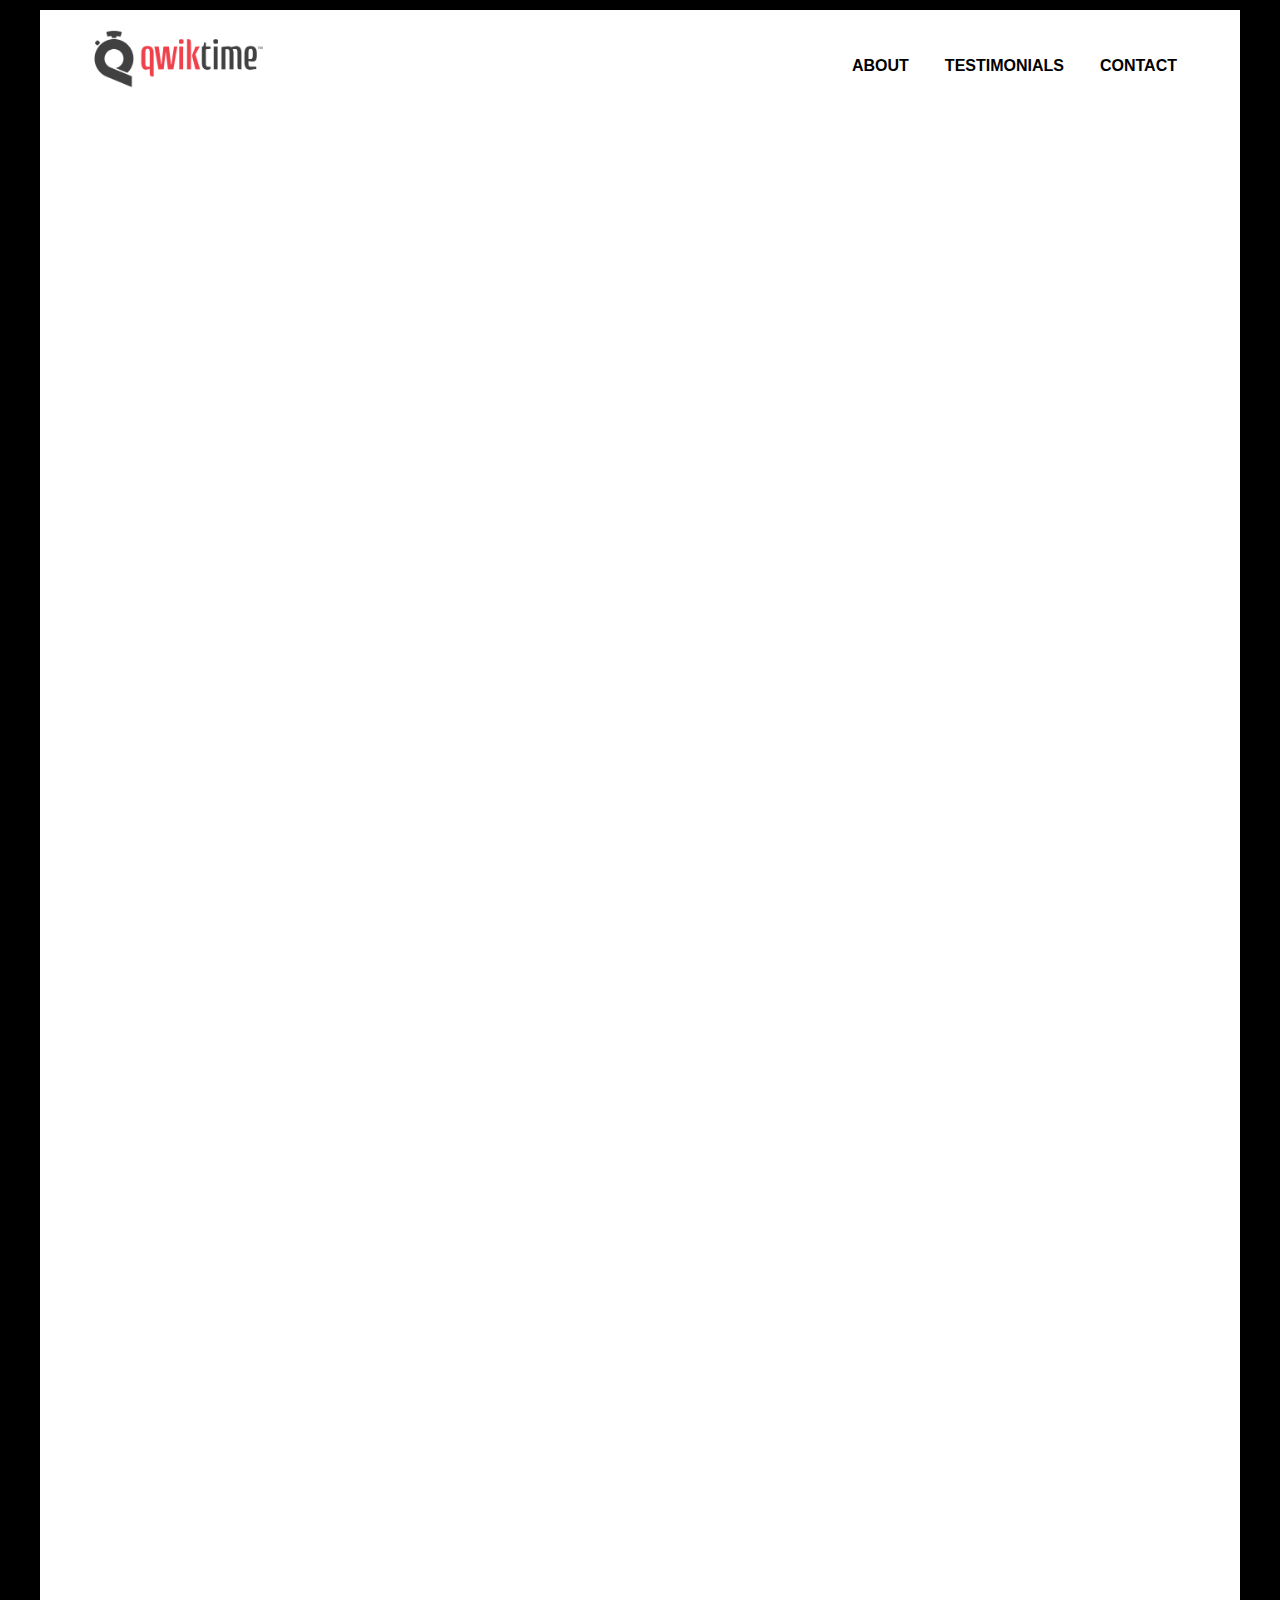
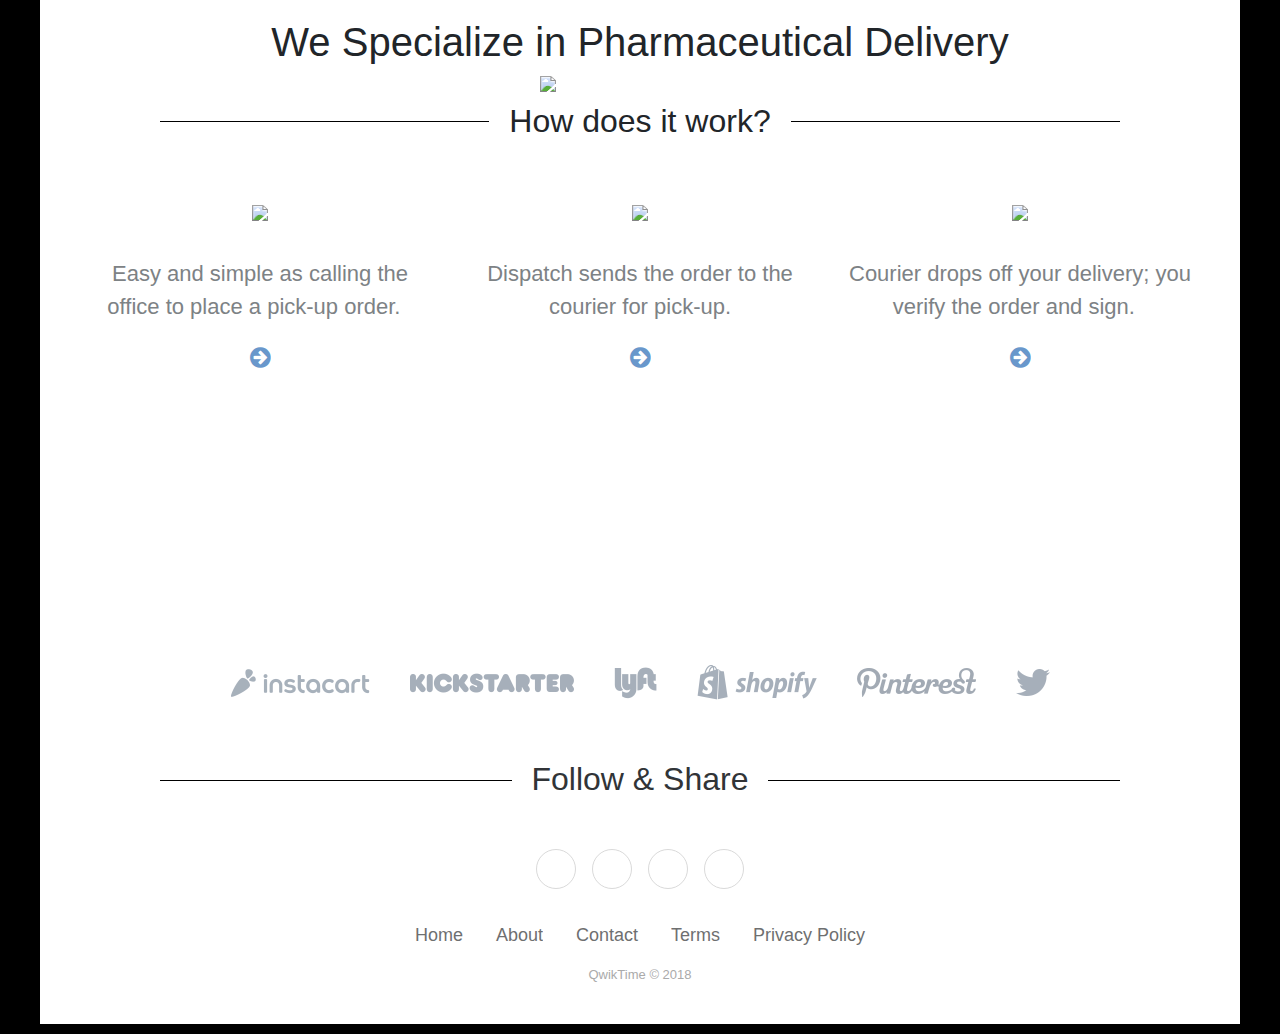
==== index.html @ ede796f6 "removed row" ====
<!DOCTYPE html>
<html style="margin:10px 40px;background-color:#000000;">

<head>
    <meta charset="utf-8">
    <meta name="viewport" content="width=device-width, initial-scale=1.0">
    <title>QwikTime</title>
    <link rel="stylesheet" href="https://cdnjs.cloudflare.com/ajax/libs/twitter-bootstrap/4.0.0/css/bootstrap.min.css">
    <link rel="stylesheet" href="https://cdnjs.cloudflare.com/ajax/libs/font-awesome/4.7.0/css/font-awesome.min.css">
    <link rel="stylesheet" href="https://cdnjs.cloudflare.com/ajax/libs/ionicons/2.0.1/css/ionicons.min.css">
    <link rel="stylesheet" href="https://cdnjs.cloudflare.com/ajax/libs/animate.css/3.5.2/animate.min.css">
    <link rel="stylesheet" href="https://cdnjs.cloudflare.com/ajax/libs/aos/2.1.1/aos.css">
    <link rel="stylesheet" href="https://cdnjs.cloudflare.com/ajax/libs/Swiper/3.3.1/css/swiper.min.css">
    <link rel="stylesheet" href="assets/css/styles.min.css">
</head>

<body>
    <nav class="navbar navbar-light navbar-expand-md navigation-clean navbar-inverse navbar-fixed-top" style="background-color:rgb(255,255,255);color:rgb(0,0,0);">
        <div class="container"><a class="navbar-brand" href="#" style="padding:0px;margin-left:0px;height:78px;"> <img class="img-fluid d-block" src="assets/img/qwiktime_color_horizontal.png" data-bs-hover-animate="wobble" style="margin:0px 0px 10px;"></a><button class="navbar-toggler" data-toggle="collapse"
                data-target="#navcol-1"><span class="sr-only">Toggle navigation</span><span class="navbar-toggler-icon"></span></button>
            <div class="collapse navbar-collapse" data-aos="fade-down" id="navcol-1" style="color:rgb(0,0,0);">
                <ul class="nav navbar-nav ml-auto" style="margin-top:13px;">
                    <li class="nav-item" role="presentation"><a class="nav-link" href="#" data-bs-hover-animate="pulse" uk-scroll="offset:50" style="color:rgb(0,0,0);">ABOUT</a></li>
                    <li class="nav-item" role="presentation"><a class="nav-link" href="#empresa" data-bs-hover-animate="pulse" uk-scroll="offset:100">Testimonials</a></li>
                    <li class="nav-item" role="presentation"><a class="nav-link" href="#diferencial" data-bs-hover-animate="pulse" uk-scroll="offset:50">CONTACT</a></li>
                </ul>
            </div>
        </div>
    </nav>
    <div></div>
    <div class="simple-slider">
        <div class="swiper-container">
            <div class="swiper-wrapper">
                <div class="swiper-slide" style="background-image:url(&quot;https://images.pexels.com/photos/935869/pexels-photo-935869.jpeg?auto=compress&amp;cs=tinysrgb&amp;dpr=2&amp;h=750&amp;w=1260&quot;);">
                    <header></header>
                </div>
                <div class="swiper-slide" style="background-image:url(&quot;https://images.pexels.com/photos/13861/IMG_3496bfree.jpg?auto=compress&amp;cs=tinysrgb&amp;dpr=2&amp;h=750&amp;w=1260&quot;);"></div>
                <div class="swiper-slide" style="background-image:url(&quot;https://images.pexels.com/photos/302083/pexels-photo-302083.jpeg?auto=compress&amp;cs=tinysrgb&amp;dpr=2&amp;h=750&amp;w=1260&quot;);"></div>
            </div>
            <div class="swiper-pagination"></div>
            <div class="swiper-button-prev"></div>
            <div class="swiper-button-next"></div>
        </div>
    </div>
    <div>
        <div class="container">
            
                <div class="col-md-12">
                    <h1 data-aos="fade-down" data-aos-duration="600" style="margin:10px;text-align: center;
    text-justify: inter-word;">We&nbsp;Specialize in Pharmaceutical Delivery<br></h1><img class="d-block" src="https://www.hipaajournal.com/wp-content/uploads/2017/12/58016222_s-2.jpg" width="200px" style="margin:auto;"></div>
           
        </div>
    </div>
    <div></div>
    <div style="text-align:center;">
        <h2 class="divider-style" style="margin:10px 120px;"><span>How&nbsp;does it&nbsp;work?</span></h2>
    </div>
    <div class="article-list">
        <div class="container">
            <div class="intro"></div>
            <div class="row articles">
                <div class="col-sm-6 col-md-4 item" data-aos="fade-up" data-aos-delay="300"><a href="#"><img class="img-fluid" src="https://images.pexels.com/photos/17663/pexels-photo.jpg?auto=compress&amp;cs=tinysrgb&amp;dpr=2&amp;h=750&amp;w=1260" data-bs-hover-animate="pulse"></a>
                    <p class="description" style="font-size:22px;margin:0px;"><br>Easy and simple as calling the office to place a&nbsp;pick-up&nbsp;order.&nbsp;&nbsp;<br></p><a href="#" class="action"><i class="fa fa-arrow-circle-right"></i></a></div>
                <div class="col-sm-6 col-md-4 item" data-aos="fade-up" data-aos-delay="600"><a href="#"><img class="img-fluid" src="https://images.pexels.com/photos/845451/pexels-photo-845451.jpeg?auto=compress&amp;cs=tinysrgb&amp;dpr=2&amp;h=750&amp;w=1260" data-bs-hover-animate="pulse"></a>
                    <p class="description" style="margin:0px;font-size:22px;"><br>Dispatch sends the order to the courier for pick-up.<br></p><a href="#" class="action"><i class="fa fa-arrow-circle-right"></i></a></div>
                <div class="col-sm-6 col-md-4 item" data-aos="fade-up" data-aos-delay="900"><a href="#"><img class="img-fluid" src="https://images.pexels.com/photos/13861/IMG_3496bfree.jpg?auto=compress&amp;cs=tinysrgb&amp;dpr=2&amp;h=350" data-bs-hover-animate="pulse"></a>
                    <p class="description" style="font-size:22px;margin:0px;"><br>Courier drops off your delivery; you verify&nbsp;the order and sign.&nbsp;&nbsp;<br></p><a href="#" class="action"><i class="fa fa-arrow-circle-right"></i></a></div>
            </div>
        </div>
    </div>
    <div class="brands"><a href="#" data-aos="slide-right" data-aos-duration="1200"> <img src="assets/img/instacart.png"><img src="assets/img/kickstarter.png"><img src="assets/img/lyft.png"><img src="assets/img/shopify.png"><img src="assets/img/pinterest.png"><img src="assets/img/twitter.png"></a>
        <div style="text-align:center;">
            <h2 class="divider-style" style="margin:10px 120px;padding:0px;"><span>Follow &amp; Share</span></h2>
        </div>
    </div>
    <div class="footer-basic">
        <footer>
            <div data-aos="slide-left" data-aos-duration="1200" class="social"><a href="#"><i class="icon ion-social-instagram"></i></a><a href="#"><i class="icon ion-social-snapchat"></i></a><a href="#"><i class="icon ion-social-twitter"></i></a><a href="#"><i class="icon ion-social-facebook"></i></a></div>
            <ul class="list-inline">
                <li class="list-inline-item"><a href="#">Home</a></li>
                <li class="list-inline-item"><a href="#">About</a></li>
                <li class="list-inline-item"><a href="#">Contact</a></li>
                <li class="list-inline-item"><a href="#">Terms</a></li>
                <li class="list-inline-item"><a href="#">Privacy Policy</a></li>
            </ul>
            <p class="copyright">QwikTime © 2018</p>
        </footer>
    </div>
    <script src="https://cdnjs.cloudflare.com/ajax/libs/jquery/3.2.1/jquery.min.js"></script>
    <script src="https://cdnjs.cloudflare.com/ajax/libs/twitter-bootstrap/4.0.0/js/bootstrap.bundle.min.js"></script>
    <script src="https://cdnjs.cloudflare.com/ajax/libs/aos/2.1.1/aos.js"></script>
    <script src="https://cdnjs.cloudflare.com/ajax/libs/Swiper/3.3.1/js/swiper.jquery.min.js"></script>
    <script src="assets/js/script.min.js"></script>
</body>

</html>
---- assets/css/styles.min.css ----
.article-list,.brands{background-color:#fff}.brands a img,audio,canvas,iframe,img,svg,video{vertical-align:middle}.article-list{color:#313437}.article-list p{color:#7d8285}.article-list h2{font-weight:700;margin-bottom:40px;padding-top:40px;color:inherit}@media (max-width:767px){.article-list h2{margin-bottom:25px;padding-top:25px;font-size:24px}}.article-list .intro{font-size:16px;max-width:500px;margin:0 auto}.article-list .intro p{margin-bottom:0}.article-list .articles{padding-bottom:40px}.article-list .item{padding-top:50px;min-height:425px;text-align:center}.article-list .item .name{font-weight:700;font-size:16px;margin-top:20px;color:inherit}.article-list .item .description{font-size:14px;margin-top:15px;margin-bottom:0}.article-list .item .action{font-size:24px;width:24px;margin:22px auto 0;line-height:1;display:block;color:#4f86c3;opacity:.85;transition:opacity .2s;text-decoration:none}.article-list .item .action:hover{opacity:1}.brands{color:#313437}.brands a{display:block;text-align:center;padding:40px 0}@media (max-width:767px){.brands a{padding:30px 0}}.brands a img{display:inline-block;margin:10px 20px}.navigation-clean{background:#fff;padding-top:10px;padding-bottom:10px;color:#333;border-radius:0;box-shadow:none;border:none;margin-bottom:0}@media (max-width:767px){.navigation-clean{padding-top:0;padding-bottom:0}.navigation-clean .navbar-header{padding-top:10px;padding-bottom:10px}}.navigation-clean .navbar-brand{font-weight:700;color:inherit}.navigation-clean .navbar-brand:hover{color:#222}.navigation-clean.navbar-inverse .navbar-brand:hover{color:#f0f0f0}.navigation-clean .navbar-brand img{height:100%;display:inline-block;margin-right:10px;width:auto;margin-left:5px}.navigation-clean .navbar-toggle{border-color:#ddd}.navigation-clean .navbar-toggle:focus,.navigation-clean .navbar-toggle:hover{background:0 0}.navigation-clean.navbar-inverse .navbar-toggle{border-color:#555}.navigation-clean .navbar-toggle .icon-bar{background-color:#888}.navigation-clean.navbar-inverse .navbar-toggle .icon-bar{background-color:#eee}.navigation-clean .navbar-collapse,.navigation-clean .navbar-form{border-top-color:#ddd}.navigation-clean.navbar-inverse .navbar-collapse,.navigation-clean.navbar-inverse .navbar-form{border-top-color:#333}.navigation-clean.navbar .navbar-nav>li>a{padding-left:18px;padding-right:18px}.navigation-clean.navbar-default .navbar-nav>li>a{color:#465765}.navigation-clean.navbar-default .navbar-nav>li>a:focus,.navigation-clean.navbar-default .navbar-nav>li>a:hover{color:#37434d!important;background-color:transparent}.navigation-clean.navbar-inverse{background-color:#1f2021;color:#fff}.navigation-clean.navbar-inverse .navbar-nav>li>a{color:#000;font-weight:700}.navigation-clean.navbar-inverse .navbar-nav>li>a:focus,.navigation-clean.navbar-inverse .navbar-nav>li>a:hover{color:#fe0707!important;background-color:transparent}.navbar-inverse .navbar-brand,.navbar-inverse .navbar-nav>li>a{font-weight:700;text-transform:uppercase}#footer a:active,a:hover{color:#fcf8f8;text-decoration:none;font-weight:700}a{background-color:transparent;-webkit-text-decoration-skip:objects}a:active,a:hover{outline:0}.uk-link,a{color:#1e87f0;text-decoration:none;cursor:pointer}.uk-link:hover,a:hover{color:#0f6ecd;text-decoration:underline}audio,canvas,img,video{max-width:100%;height:auto;box-sizing:border-box}img{border-style:none}address,dl,fieldset,figure,ol,p,pre,ul{margin:0 0 20px}ol,ul{padding-left:30px}article,aside,details,figcaption,figure,footer,header,main,nav,section,summary{display:block}a,area,button,input,label,select,summary,textarea{touch-action:manipulation}.divider-style{margin-top:70px;position:relative;margin-right:40px;margin-left:40px}.divider-style span{background:#fff;padding:0 20px;position:relative;z-index:5}.divider-style:before{content:"";display:block;border-top:solid 1px #000;width:100%;height:1px;position:absolute;top:50%;z-index:1}.footer-basic{padding:40px 0;background-color:#fff;color:#4b4c4d}.footer-basic ul{padding:0;list-style:none;text-align:center;font-size:18px;line-height:1.6;margin-bottom:0}.footer-basic li{padding:0 10px}.footer-basic ul a{color:inherit;text-decoration:none;opacity:.8}.footer-basic ul a:hover{opacity:1}.footer-basic .social{text-align:center;padding-bottom:25px}.footer-basic .social>a{font-size:24px;width:40px;height:40px;line-height:40px;display:inline-block;text-align:center;border-radius:50%;border:1px solid #ccc;margin:0 8px;color:inherit;opacity:.75}.footer-basic .social>a:hover{opacity:.9}.footer-basic .copyright{margin-top:15px;text-align:center;font-size:13px;color:#aaa;margin-bottom:0}.simple-slider .swiper-slide{height:500px;background-repeat:no-repeat;background-size:cover;background-position:center}.simple-slider .swiper-button-next,.simple-slider .swiper-button-prev{width:50px;margin-left:20px;margin-right:20px}@media (max-width:767px){.simple-slider .swiper-button-next,.simple-slider .swiper-button-prev{display:none}.simple-slider .swiper-slide{height:360px}}
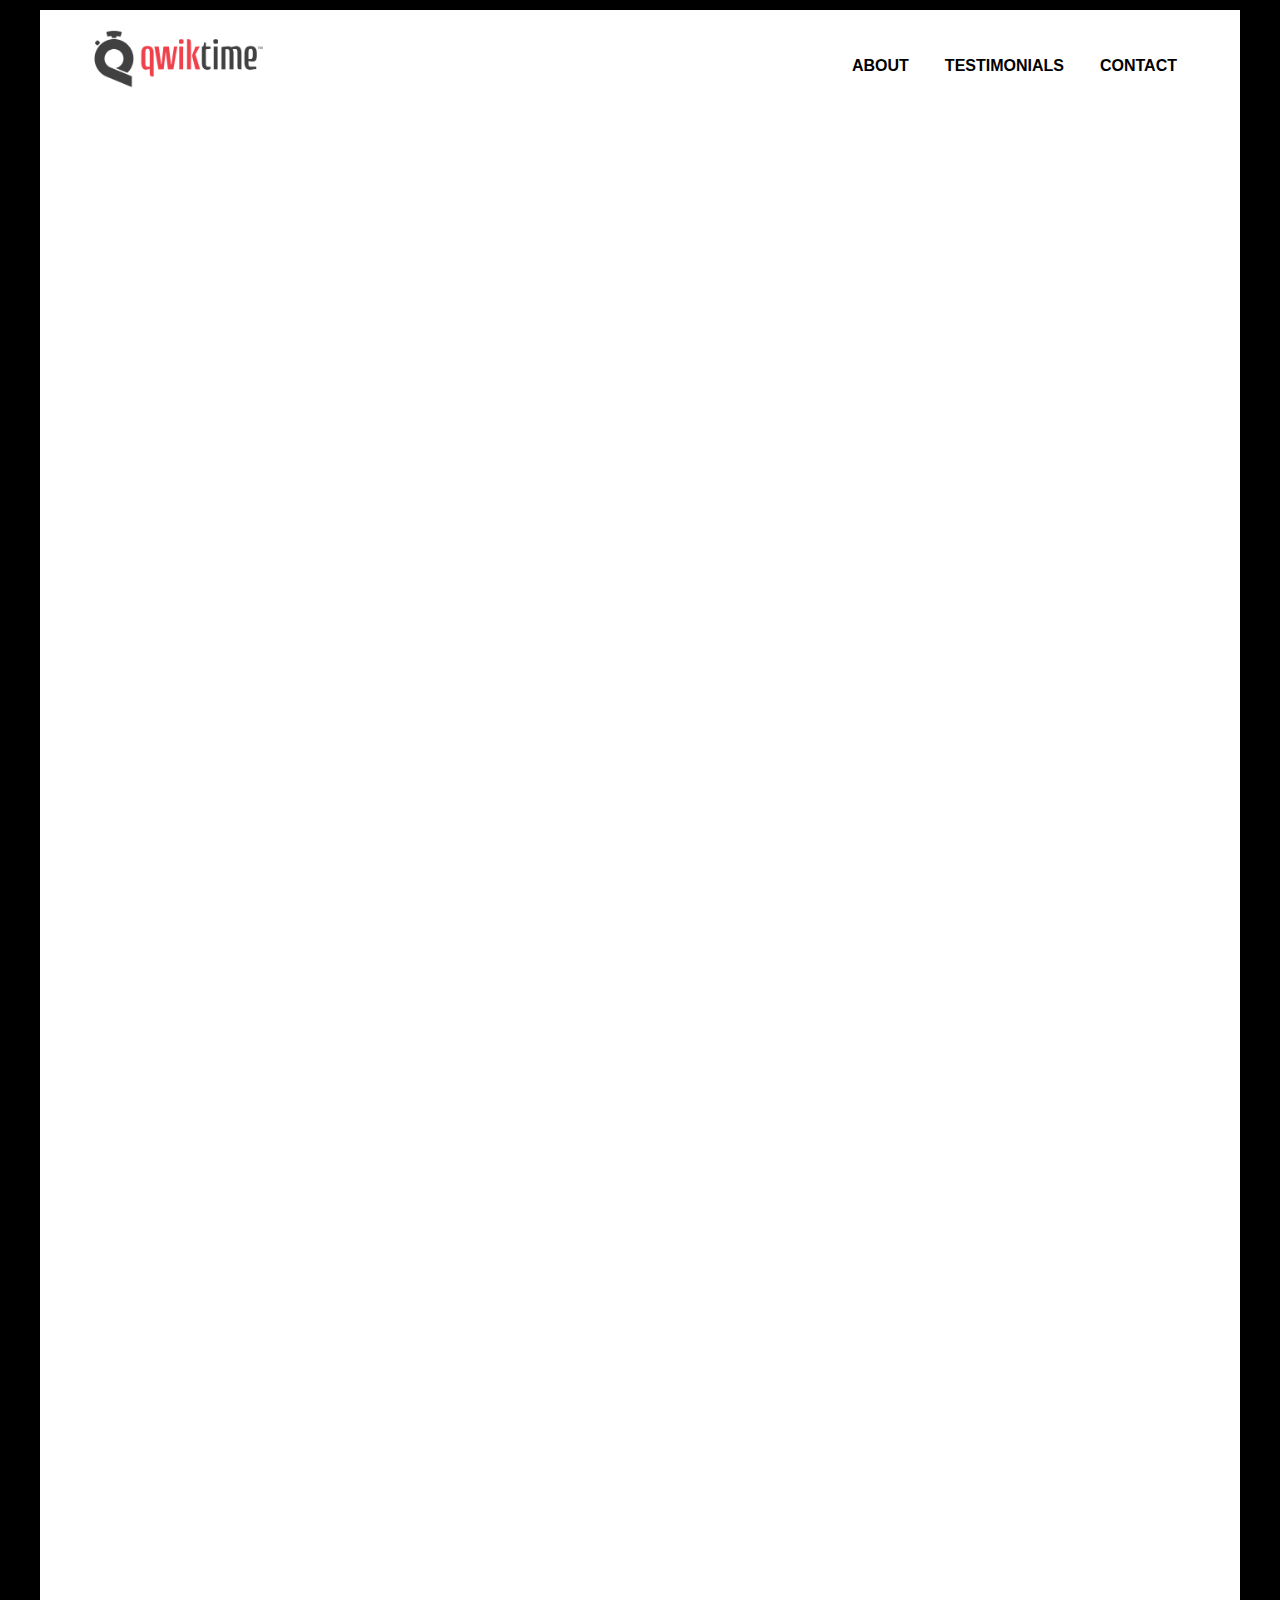
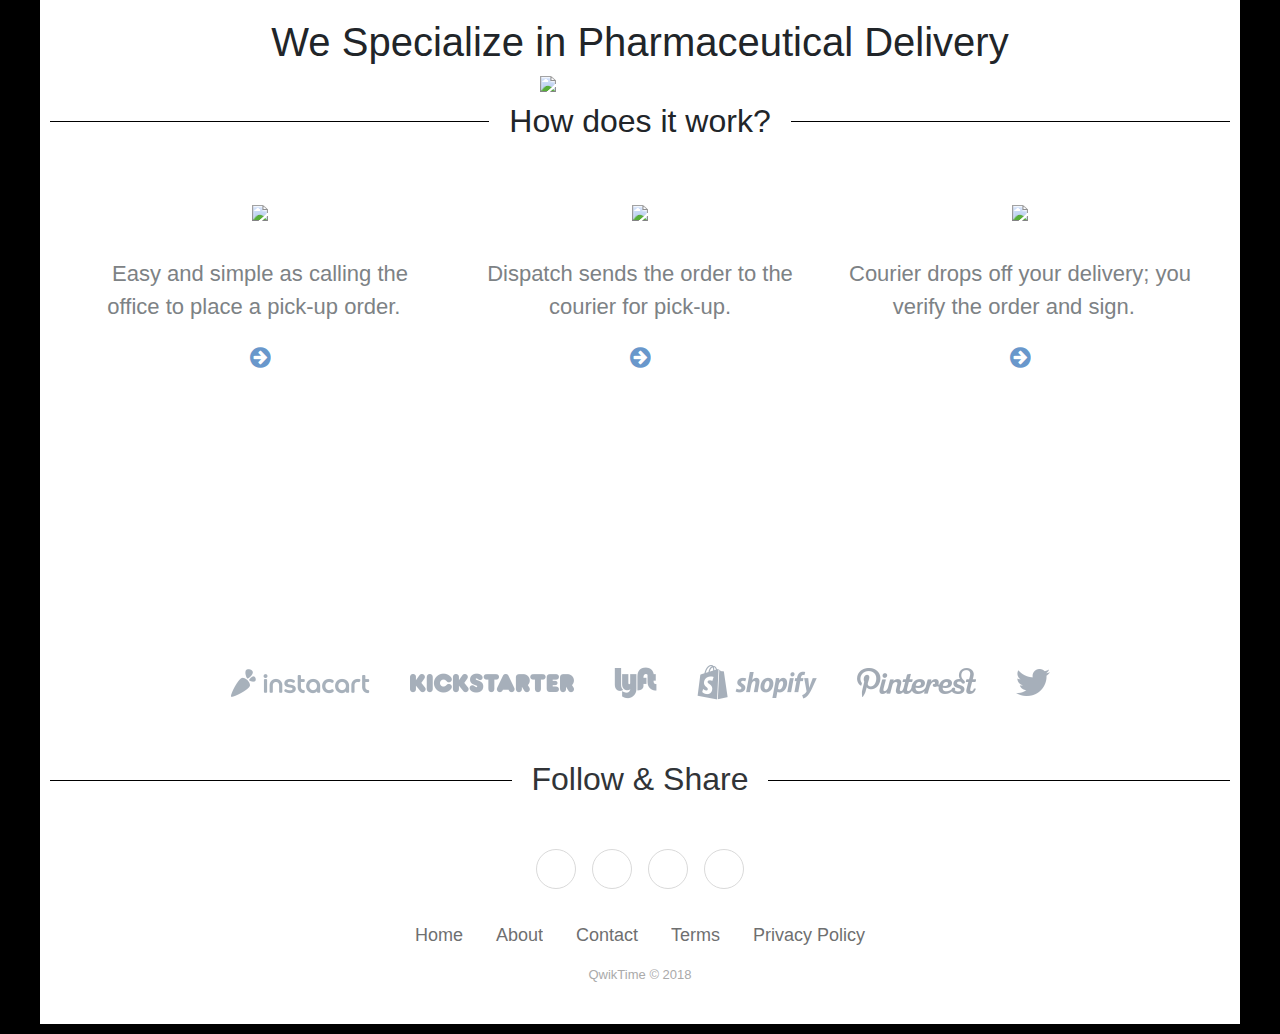
==== commit 21d0e902: "fixed divide margins" ====
--- a/index.html
+++ b/index.html
@@ -42,18 +42,13 @@
             <div class="swiper-button-next"></div>
         </div>
     </div>
-    <div>
-        <div class="container">
-            
+    <div>        
                 <div class="col-md-12">
-                    <h1 data-aos="fade-down" data-aos-duration="600" style="margin:10px;text-align: center;
-    text-justify: inter-word;">We&nbsp;Specialize in Pharmaceutical Delivery<br></h1><img class="d-block" src="https://www.hipaajournal.com/wp-content/uploads/2017/12/58016222_s-2.jpg" width="200px" style="margin:auto;"></div>
-           
-        </div>
+                    <h1 class="text-center" data-aos="fade-down" data-aos-duration="600" style="margin: 10px 0px;">We&nbsp;Specialize in Pharmaceutical Delivery<br></h1><img class="d-block" src="https://www.hipaajournal.com/wp-content/uploads/2017/12/58016222_s-2.jpg" width="200px" style="margin:auto;"></div>
     </div>
     <div></div>
     <div style="text-align:center;">
-        <h2 class="divider-style" style="margin:10px 120px;"><span>How&nbsp;does it&nbsp;work?</span></h2>
+        <h2 class="divider-style" style="margin:10px"><span>How&nbsp;does it&nbsp;work?</span></h2>
     </div>
     <div class="article-list">
         <div class="container">
@@ -70,7 +65,7 @@
     </div>
     <div class="brands"><a href="#" data-aos="slide-right" data-aos-duration="1200"> <img src="assets/img/instacart.png"><img src="assets/img/kickstarter.png"><img src="assets/img/lyft.png"><img src="assets/img/shopify.png"><img src="assets/img/pinterest.png"><img src="assets/img/twitter.png"></a>
         <div style="text-align:center;">
-            <h2 class="divider-style" style="margin:10px 120px;padding:0px;"><span>Follow &amp; Share</span></h2>
+            <h2 class="divider-style" style="margin:10px;"><span>Follow &amp; Share</span></h2>
         </div>
     </div>
     <div class="footer-basic">
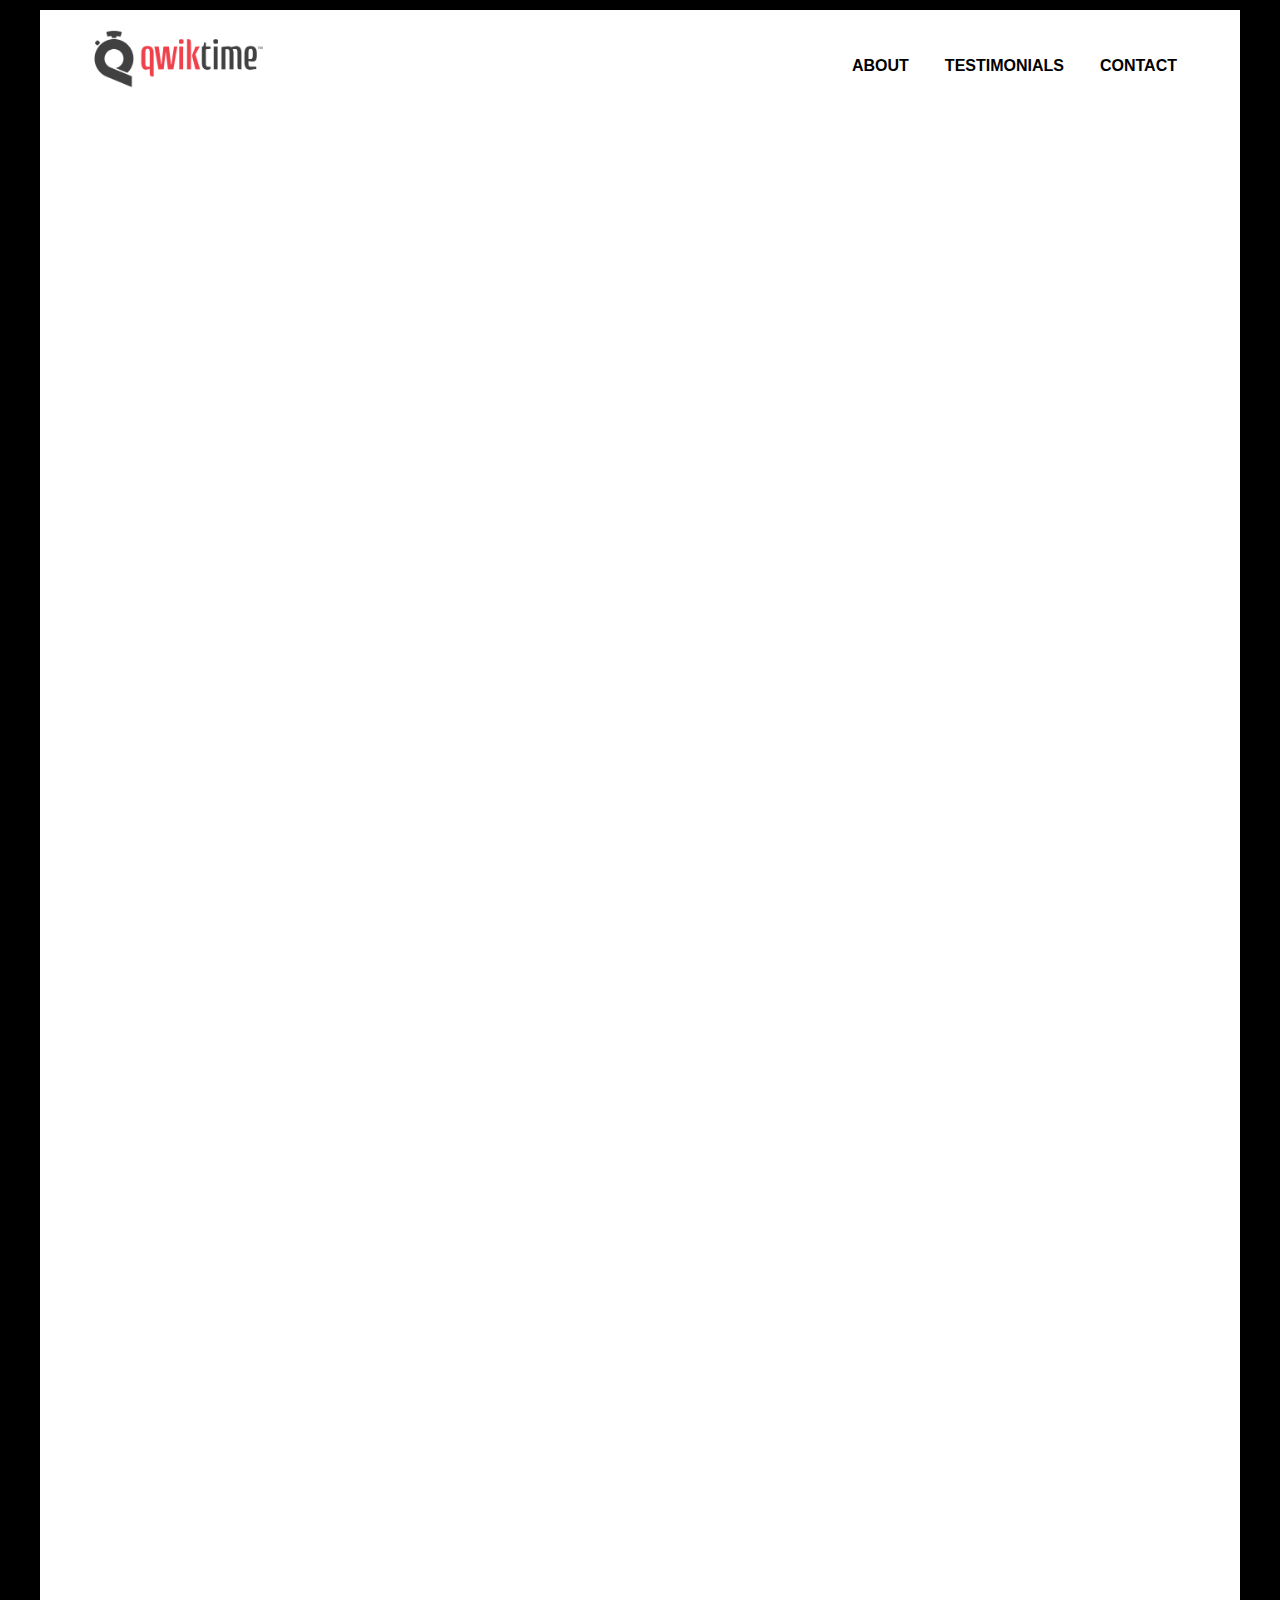
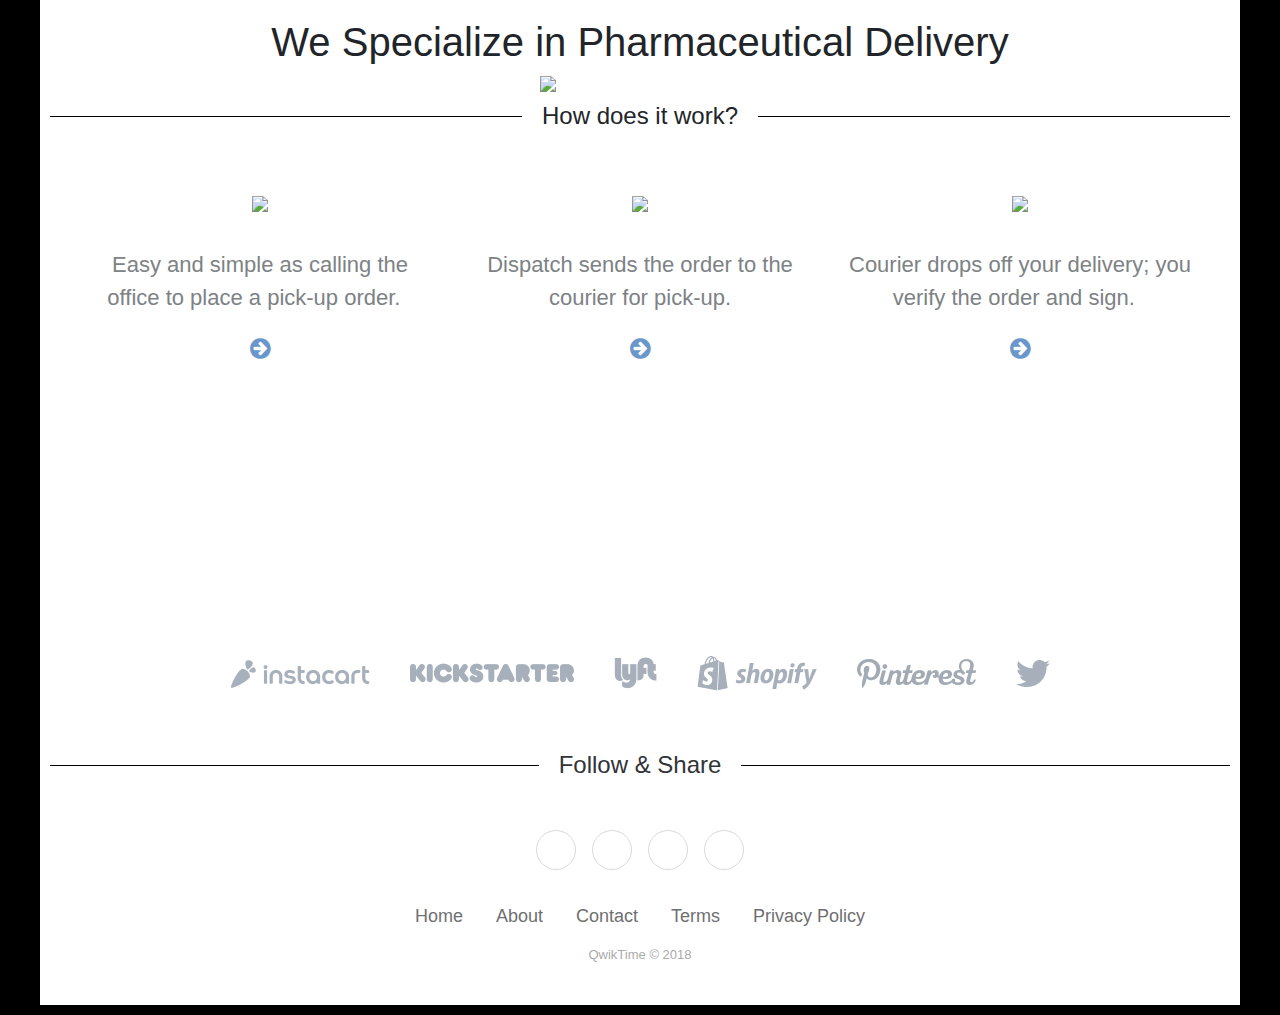
==== commit d2f83725: "heading from 2 to 4" ====
--- a/index.html
+++ b/index.html
@@ -48,7 +48,7 @@
     </div>
     <div></div>
     <div style="text-align:center;">
-        <h2 class="divider-style" style="margin:10px"><span>How&nbsp;does it&nbsp;work?</span></h2>
+        <h4 class="divider-style" style="margin:10px"><span>How&nbsp;does it&nbsp;work?</span></h2>
     </div>
     <div class="article-list">
         <div class="container">
@@ -65,7 +65,7 @@
     </div>
     <div class="brands"><a href="#" data-aos="slide-right" data-aos-duration="1200"> <img src="assets/img/instacart.png"><img src="assets/img/kickstarter.png"><img src="assets/img/lyft.png"><img src="assets/img/shopify.png"><img src="assets/img/pinterest.png"><img src="assets/img/twitter.png"></a>
         <div style="text-align:center;">
-            <h2 class="divider-style" style="margin:10px;"><span>Follow &amp; Share</span></h2>
+            <h4 class="divider-style" style="margin:10px;"><span>Follow &amp; Share</span></h2>
         </div>
     </div>
     <div class="footer-basic">
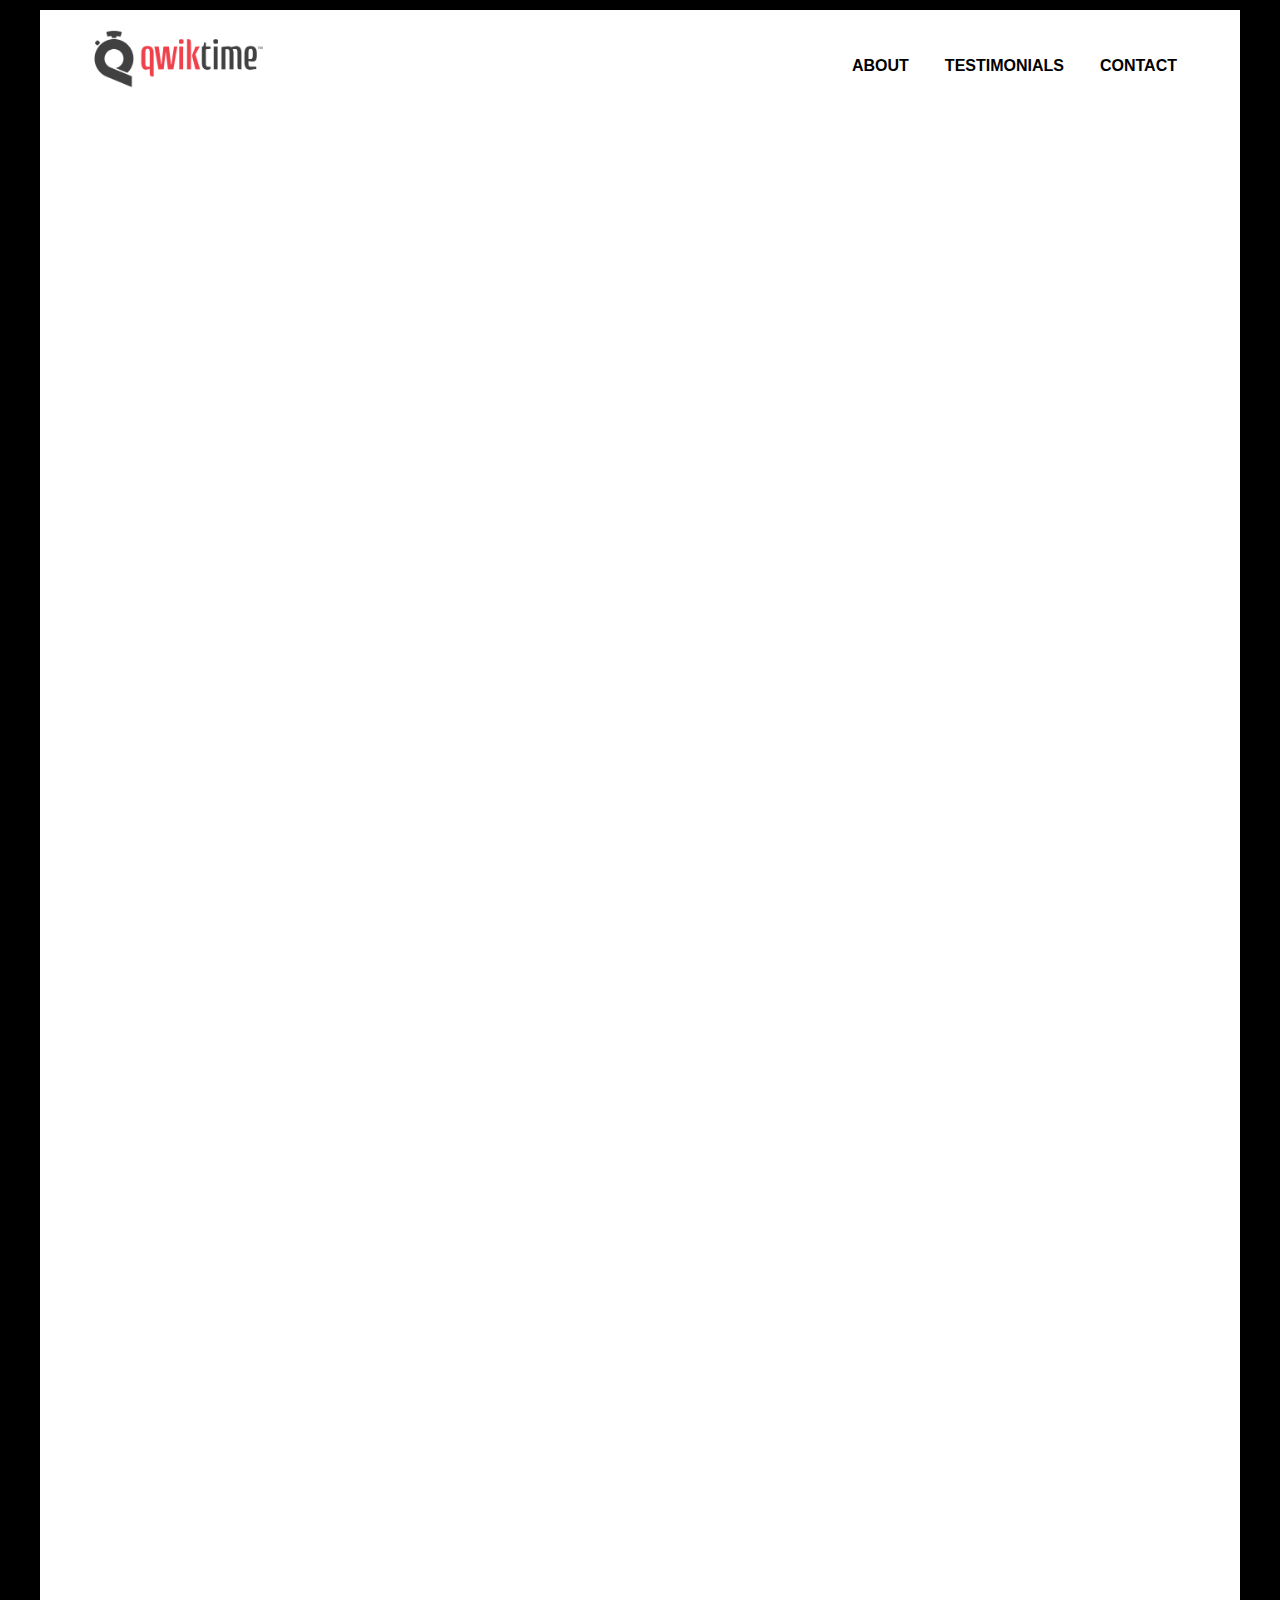
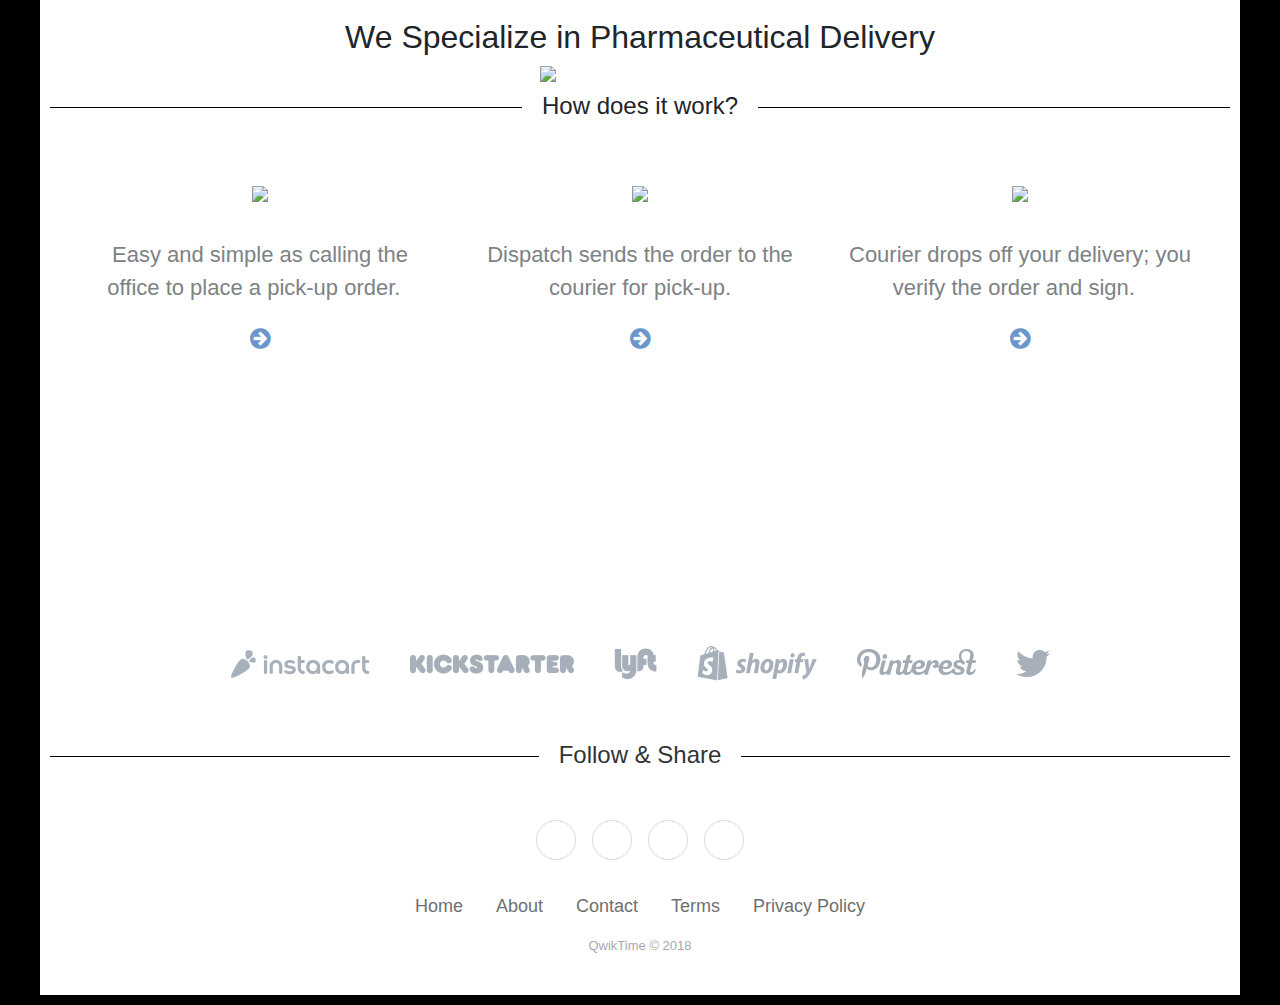
==== commit 306b044f: "changed fonts" ====
--- a/index.html
+++ b/index.html
@@ -44,7 +44,7 @@
     </div>
     <div>        
                 <div class="col-md-12">
-                    <h1 class="text-center" data-aos="fade-down" data-aos-duration="600" style="margin: 10px 0px;">We&nbsp;Specialize in Pharmaceutical Delivery<br></h1><img class="d-block" src="https://www.hipaajournal.com/wp-content/uploads/2017/12/58016222_s-2.jpg" width="200px" style="margin:auto;"></div>
+                    <h2 class="text-center" data-aos="fade-down" data-aos-duration="600" style="margin: 10px 0px;">We&nbsp;Specialize in Pharmaceutical Delivery<br></h2><img class="d-block" data-aos="zoom-in" data-aos-duration="1200" src="https://www.hipaajournal.com/wp-content/uploads/2017/12/58016222_s-2.jpg" width="200px" style="margin:auto;"></div>
     </div>
     <div></div>
     <div style="text-align:center;">
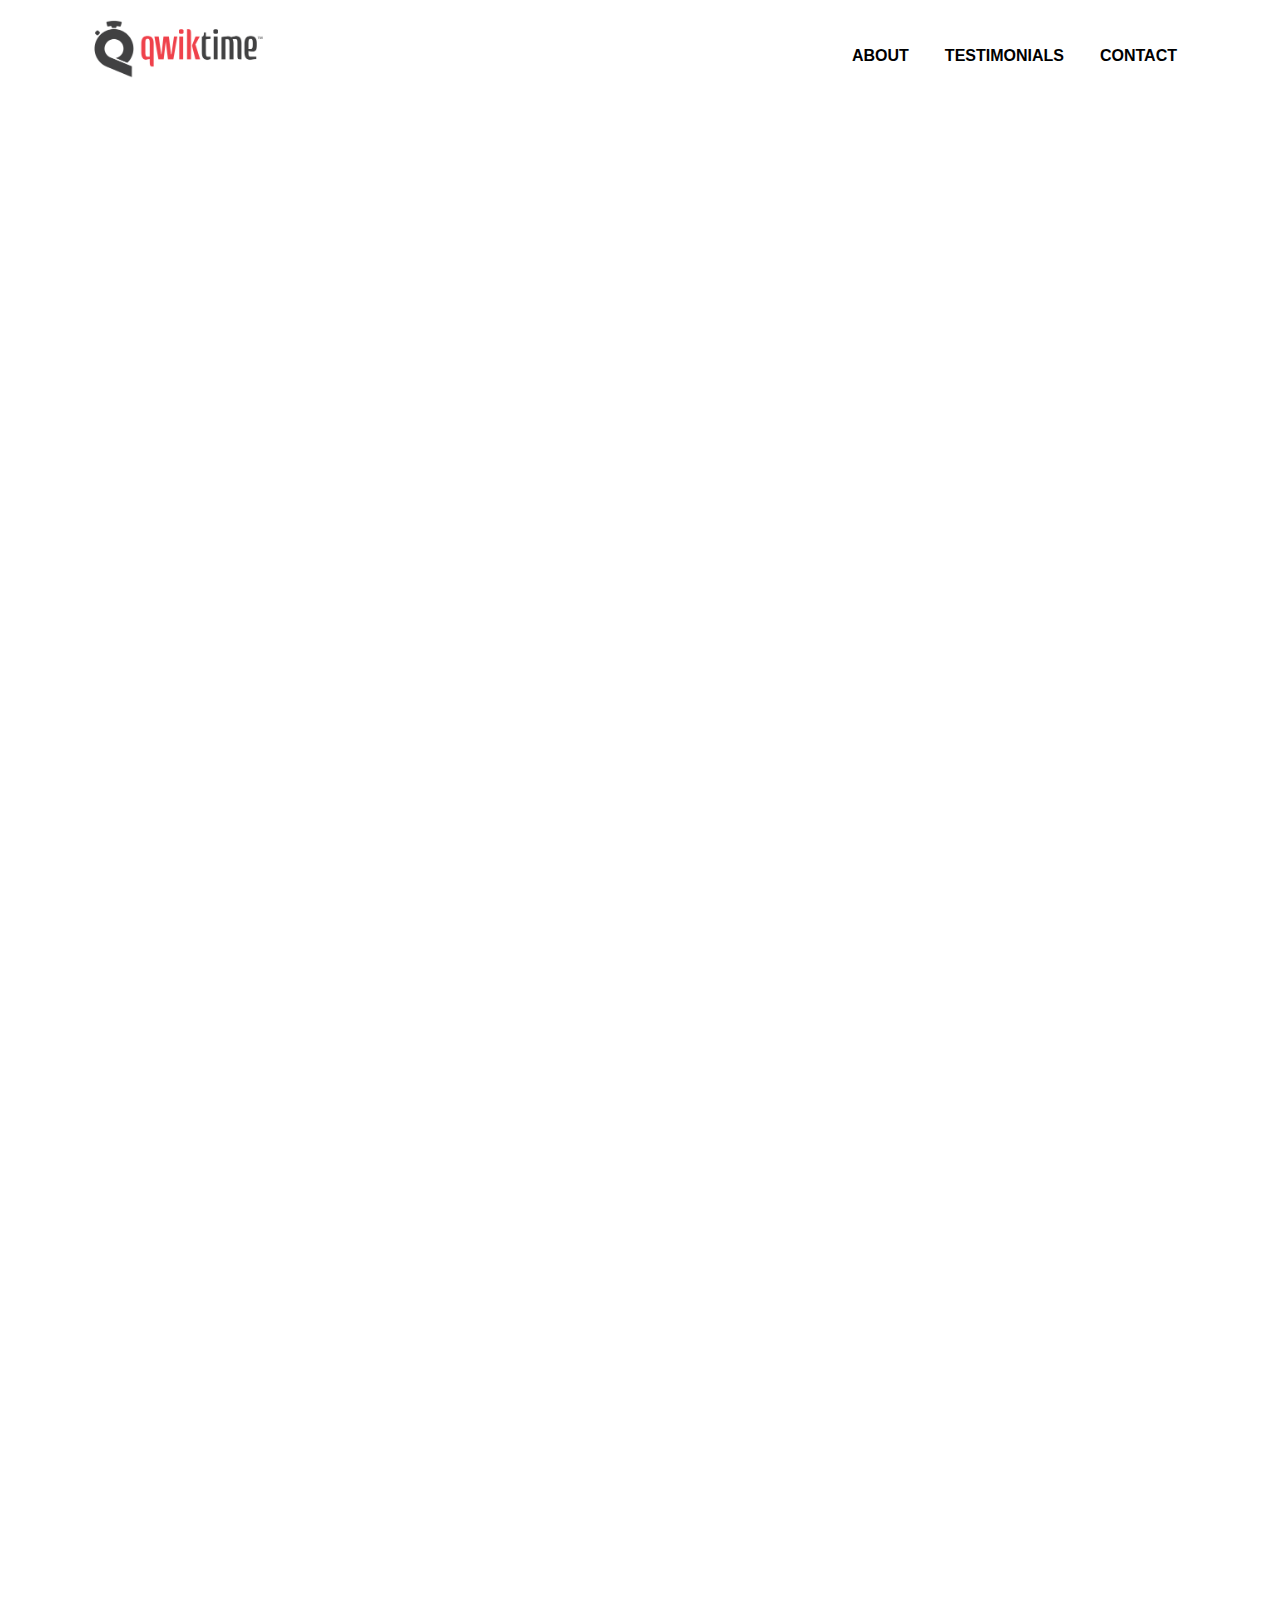
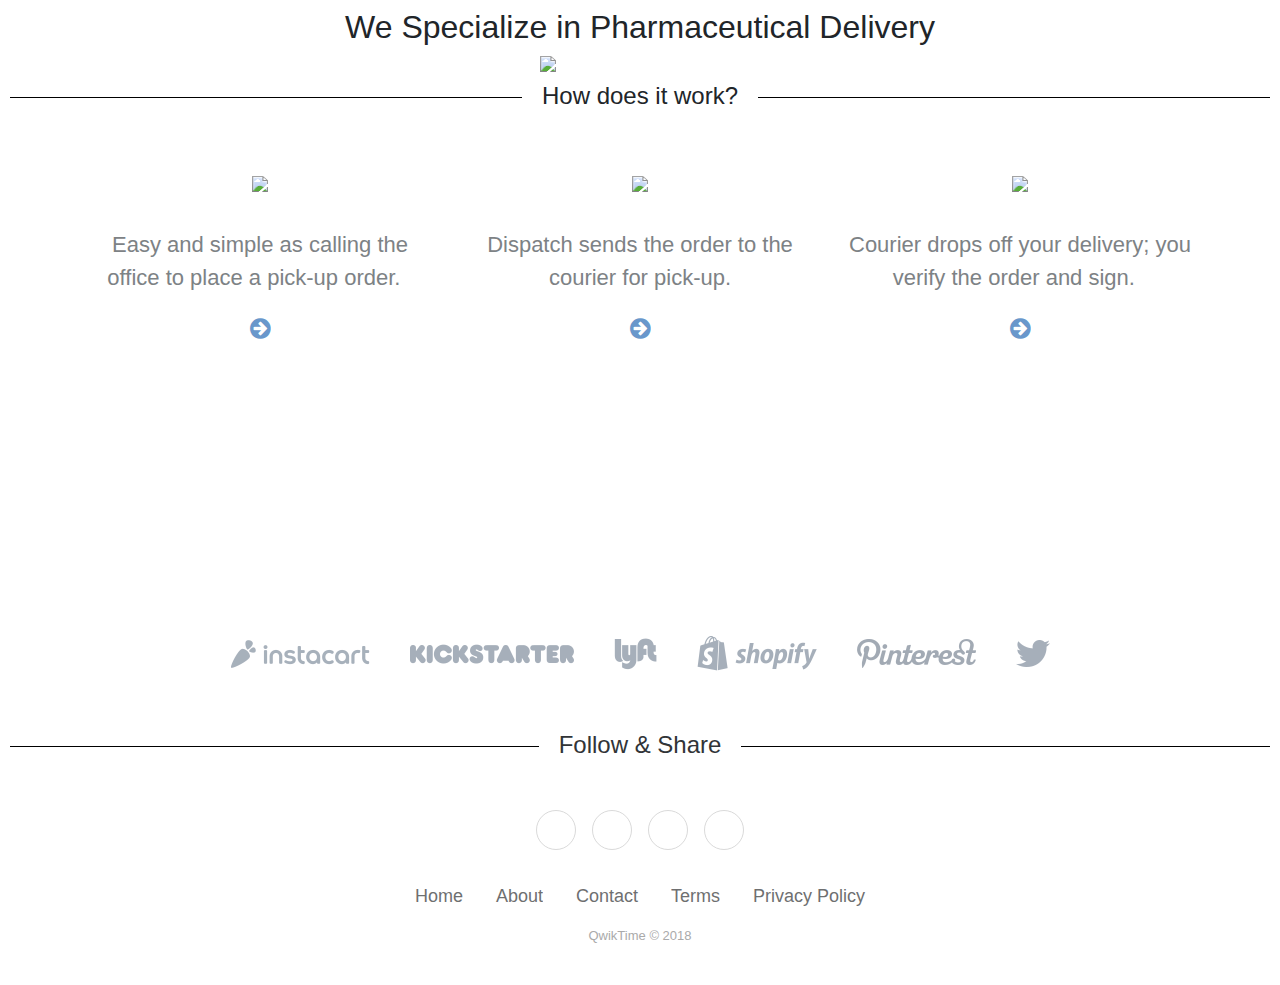
==== commit 5ca9b02f: "removed black background" ====
--- a/index.html
+++ b/index.html
@@ -1,5 +1,5 @@
 <!DOCTYPE html>
-<html style="margin:10px 40px;background-color:#000000;">
+<html style="background-color:#000000;">
 
 <head>
     <meta charset="utf-8">
